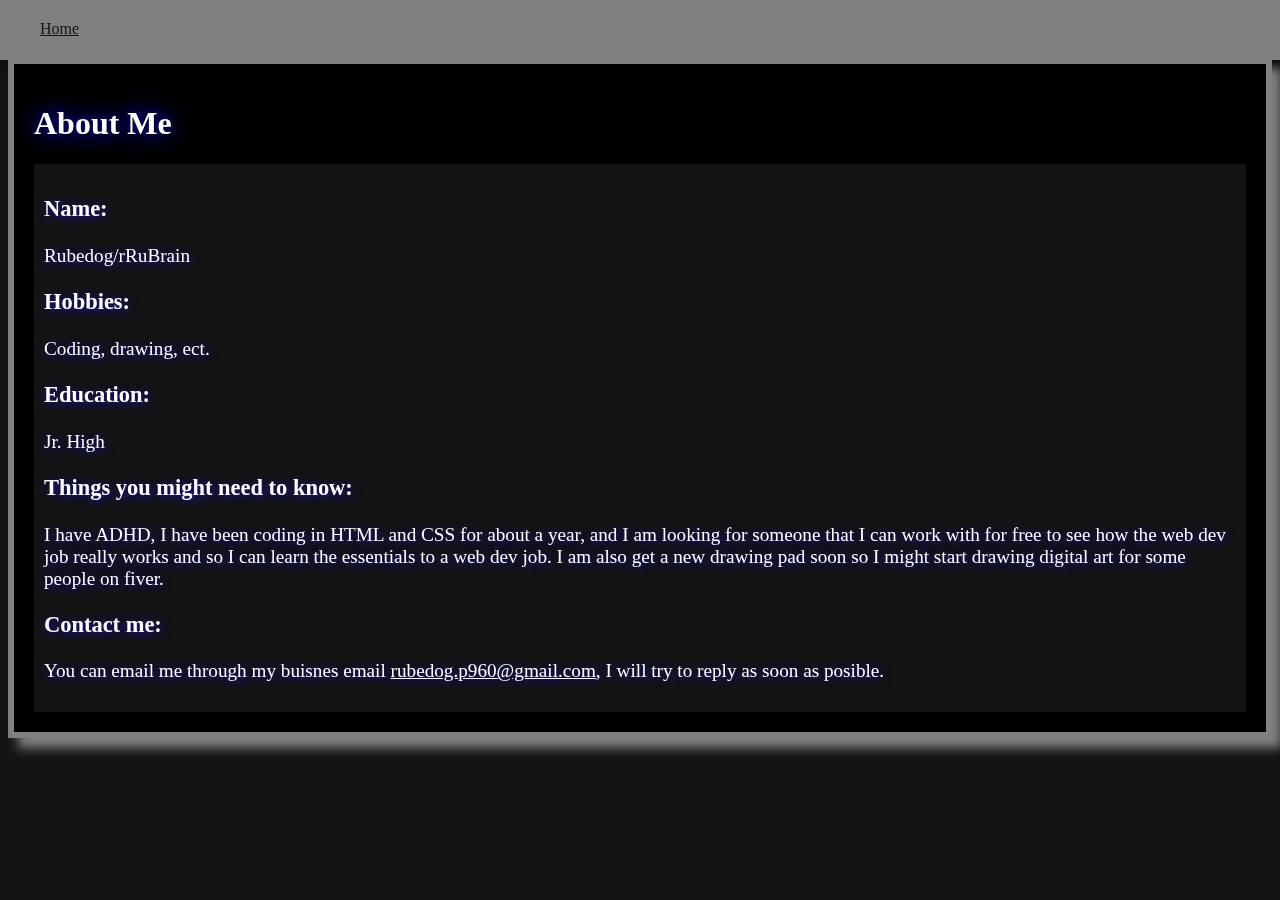
==== about-me.html @ 05e973f6 "Initial commit" ====
<!DOCTYPE html>
<html>
  <head>
    <title>About Rubedog (rRuBrain)|Update Log</title>
    <meta charset="utf-8">
    <meta name="viewport" content="width=device-width">
    <link rel="icon" href="[data-uri]">
    <link href="style.css" rel="stylesheet"/>
  </head>
  <body>
    
    <!--navbar-->
    <div class="stickynav">
      <a href="index.html">Home</a>
    </div>
    
    <!--main box-->
    <div class="box" >
      <h1>About Me</h1>
      <div class="text" id="about-me-box">
        <p style="text-align:justify">
          <h3>Name:</h3> Rubedog/rRuBrain<br>
          <h3>Hobbies:</h3> Coding, drawing, ect.<br>
          <h3>Education:</h3> Jr. High<br>
          <h3>Things you might need to know:</h3> I have ADHD, I have been coding in HTML and CSS for about a year, and I am looking for someone that I can work with for free to see how the web dev job really works and so I can learn the essentials to a web dev job. I am also get a new drawing pad soon so I might start drawing digital art for some people on fiver.<br>
          <h3>Contact me:</h3> You can email me through my buisnes email <a style="color:white" href="https://mail.google.com/mail/u/0/?fs=1&tf=cm&source=mailto&to=rubedog.p960@gmail.com" target="_blank">rubedog.p960@gmail.com</a>, I will try to reply as soon as posible. <br>
        </p>
      </div>
    </div>
    
  </body>
</html>
---- style.css ----
html, body {
  background-color: rgb(20, 20, 20);
  color: white;
}

.header {
  background-color: rgba(36, 6, 43, 0.185);
  text-align: center;
  font-size:120%;
  padding: 40px;
  text-shadow: 1px 1px 10px white, -5px 5px 20px red, 5px -5px 20px blue;
  margin-right:25%;
}
div {
  background-color: rgba(20, 20, 20, 0.8);
  color: white;

}
.nav {
  background-color: gray;
  height: 20px;
  padding: 20px;
  width: auto;
}
.nav a{
  color: rgb(20, 20, 20);
  padding: 20px;
}
.nav a:hover{
  background-color: rgba(20, 20, 20, 0.4);
  color: rgba(255, 255, 255, 0.6);
}
.stickynav {
  background-color: gray;
  height: 20px;
  padding: 20px;
  position: fixed;
  top: 0;
  width: 100%;
  left: 0;
  box-shadow: 10px 5px 20px black;
}
.stickynav a {
  color: rgb(20, 20, 20);
  font-size: 100%;
  padding: 20px;
}
.stickynav a:hover {
  background-color: rgba(20, 20, 20, 0.4);
  color: rgba(255, 255, 255, 0.6);
}
.box {
  background-color: rgba(0, 0, 0);
  width: auto;
  color: white;
  top: 50px;
  padding:20px;
  position:relative;
  border: 6px solid grey;
  box-shadow: 10px 10px 10px grey;
}
.box h1 {
  text-shadow: 1px 1px 2px black, 0 0 25px blue, 0 0 5px darkblue;
}
.box .text {
  text-shadow: 2px 2px 10px rgb(25, 16, 184);
  color: white;
  background-color: rgb(134, 134, 134);
  padding:10px;
  font-size:120%;
}
.box-main {
  width:auto;
  padding:20px;
  position:relative;
  background-color: black;
  text-shadow: 3px 3px 20px rgb(174, 0, 255), 1px 1px 5px white;
  border-radius: 0 0 20px 20px;
  margin-right:25%;
}
.box-main .text {
  color: white;
  background-color: rgba(255, 255, 255, 0.6);
  padding:10px;
  font-size:120%;
  text-shadow: 3px 3px 5px rgb(0, 0, 0);
  border-radius: 20px 20px 20px 20px;
}
.underline {
  transition: all 0.5s ease;
  background-color: rgba(0, 0, 0, 0.4);
  height:4px;
}
.text:hover .underline {
  transition: all 0.5s ease;
  width:auto;
  background-color:white;
  height:8px;
}
.updates {
  padding:40px;
  border-radius: 20px 20px 20px 20px;
  text-shadow: 1px 1px 2px black, 0 0 25px purple, 0 0 5px white;
}
img {
  -webkit-filter: blur(5px); /* Safari 6.0 - 9.0 */
  filter: blur(5px);
  transition: all ease 0.5s;
}
img:hover {
  -webkit-filter: blur(0); /* Safari 6.0 - 9.0 */
  filter: blur(0);
  transition: all ease 0.5s;
}
.updates img{
  position:relative;
  width:40%;
  height:40%;
}
.bottom{
  font-size: 110%;
  background-color:black;
  color:grey;
  width: auto;
  height: 600px;
  padding:40px;
  border-radius: 20px 20px 20px 20px;
  margin-right:25%;
}
.bottom div {
  background-color: rgb(20, 20, 20);
  height:auto;
  float:left;
  padding:20px;
  width: 90%;
}
.bottom a {
  color:grey;
}
#about-me-box {
  background: rgb(20, 20, 20) url("https://art.pixilart.com/c301e99bcdfb9cf.png") no-repeat right top;
  background-size: 300px 300px;
}
.version {
  float: right;
  background-color:black;
  height: auto;
  width: 25%;
  color: white;
  position:relative;
  text-shadow: 1px 1px 2px black, 0 0 25px purple, 0 0 5px white;
  text-align: center;
}
@media only screen and (max-width: 800px) {
  .stickynav {
    position: relative;
    top:0;
    width:100%;
    left: 0;
  }
}
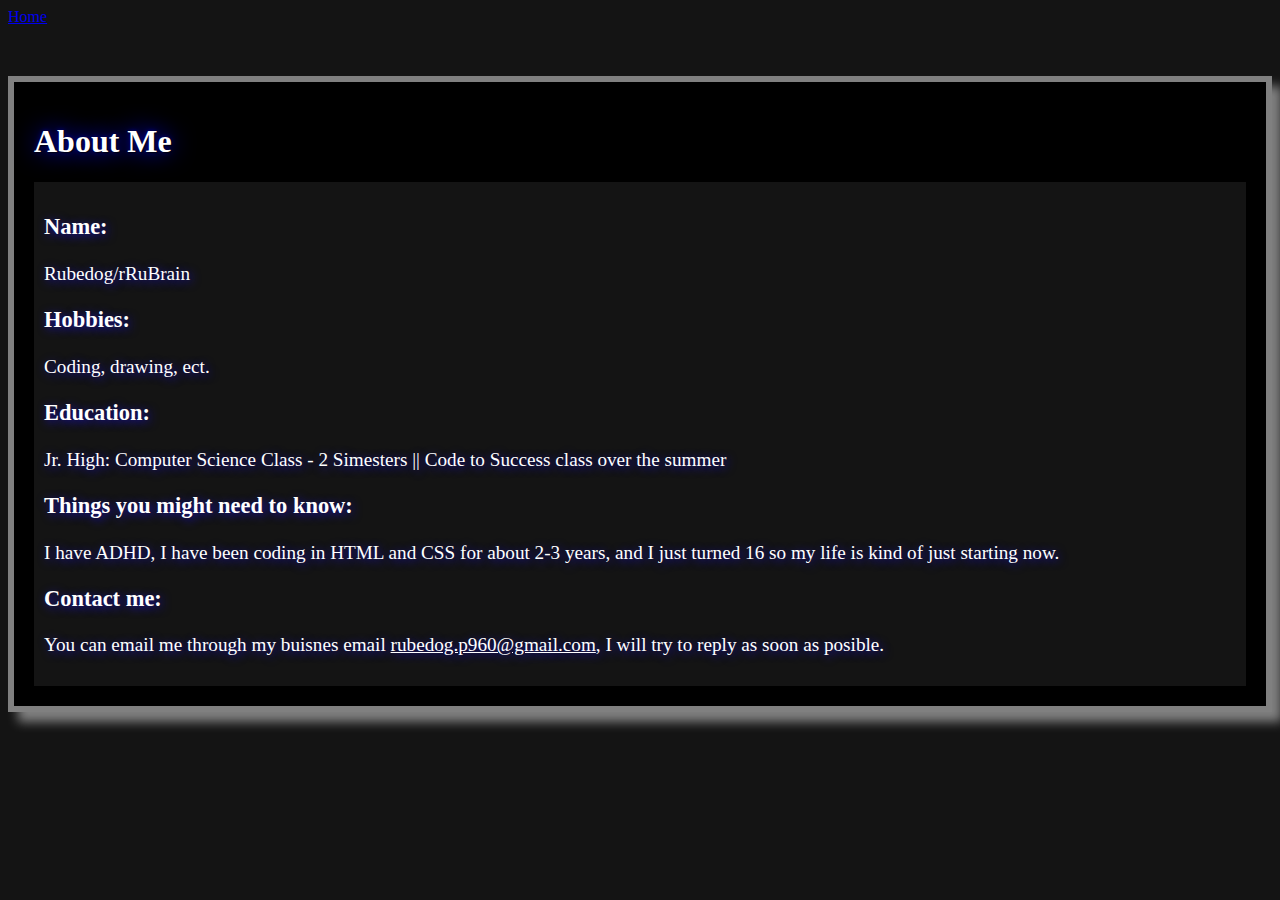
==== commit 8e1dc9f9: "Cleaned up the old code a little" ====
--- a/about-me.html
+++ b/about-me.html
@@ -2,10 +2,16 @@
 <html>
   <head>
     <title>About Rubedog (rRuBrain)|Update Log</title>
+
     <meta charset="utf-8">
     <meta name="viewport" content="width=device-width">
+
     <link rel="icon" href="[data-uri]">
-    <link href="style.css" rel="stylesheet"/>
+
+    <link href="styles/about-me.css" rel="stylesheet"/>
+    <link href="styles/box.css" rel="stylesheet"/>
+    <link href="styles/common.css" rel="stylesheet"/>
+
   </head>
   <body>
     
@@ -21,8 +27,8 @@
         <p style="text-align:justify">
           <h3>Name:</h3> Rubedog/rRuBrain<br>
           <h3>Hobbies:</h3> Coding, drawing, ect.<br>
-          <h3>Education:</h3> Jr. High<br>
-          <h3>Things you might need to know:</h3> I have ADHD, I have been coding in HTML and CSS for about a year, and I am looking for someone that I can work with for free to see how the web dev job really works and so I can learn the essentials to a web dev job. I am also get a new drawing pad soon so I might start drawing digital art for some people on fiver.<br>
+          <h3>Education:</h3> Jr. High: Computer Science Class - 2 Simesters || Code to Success class over the summer<br>
+          <h3>Things you might need to know:</h3> I have ADHD, I have been coding in HTML and CSS for about 2-3 years, and I just turned 16 so my life is kind of just starting now. <br>
           <h3>Contact me:</h3> You can email me through my buisnes email <a style="color:white" href="https://mail.google.com/mail/u/0/?fs=1&tf=cm&source=mailto&to=rubedog.p960@gmail.com" target="_blank">rubedog.p960@gmail.com</a>, I will try to reply as soon as posible. <br>
         </p>
       </div>
--- a/styles/about-me.css
+++ b/styles/about-me.css
@@ -0,0 +1,4 @@
+#about-me-box {
+    background: rgb(20, 20, 20) url("https://art.pixilart.com/c301e99bcdfb9cf.png") no-repeat right top;
+    background-size: 300px 300px;
+  }--- a/styles/box.css
+++ b/styles/box.css
@@ -0,0 +1,37 @@
+.box {
+    background-color: rgba(0, 0, 0);
+    width: auto;
+    color: white;
+    top: 50px;
+    padding:20px;
+    position:relative;
+    border: 6px solid grey;
+    box-shadow: 10px 10px 10px grey;
+  }
+  .box h1 {
+    text-shadow: 1px 1px 2px black, 0 0 25px blue, 0 0 5px darkblue;
+  }
+  .box .text {
+    text-shadow: 2px 2px 10px rgb(25, 16, 184);
+    color: white;
+    background-color: rgb(134, 134, 134);
+    padding:10px;
+    font-size:120%;
+  }
+  .box-main {
+    width:auto;
+    padding:20px;
+    position:relative;
+    background-color: black;
+    text-shadow: 3px 3px 20px rgb(174, 0, 255), 1px 1px 5px white;
+    border-radius: 0 0 20px 20px;
+    margin-right:25%;
+  }
+  .box-main .text {
+    color: white;
+    background-color: rgba(255, 255, 255, 0.6);
+    padding:10px;
+    font-size:120%;
+    text-shadow: 3px 3px 5px rgb(0, 0, 0);
+    border-radius: 20px 20px 20px 20px;
+  }--- a/styles/common.css
+++ b/styles/common.css
@@ -0,0 +1,46 @@
+html, body {
+    background-color: rgb(20, 20, 20);
+    color: white;
+  }
+  
+  .header {
+    background-color: rgba(36, 6, 43, 0.185);
+    text-align: center;
+    font-size:120%;
+    padding: 40px;
+    text-shadow: 1px 1px 10px white, -5px 5px 20px red, 5px -5px 20px blue;
+    margin-right:25%;
+  }
+  div {
+    background-color: rgba(20, 20, 20, 0.8);
+    color: white;
+  
+  }
+
+  .underline {
+    transition: all 0.5s ease;
+    background-color: rgba(0, 0, 0, 0.4);
+    height:4px;
+  }
+  .text:hover .underline {
+    transition: all 0.5s ease;
+    width:auto;
+    background-color:white;
+    height:8px;
+  }
+  .updates {
+    padding:40px;
+    border-radius: 20px 20px 20px 20px;
+    text-shadow: 1px 1px 2px black, 0 0 25px purple, 0 0 5px white;
+  }
+
+  .version {
+    float: right;
+    background-color:black;
+    height: auto;
+    width: 25%;
+    color: white;
+    position:relative;
+    text-shadow: 1px 1px 2px black, 0 0 25px purple, 0 0 5px white;
+    text-align: center;
+  }